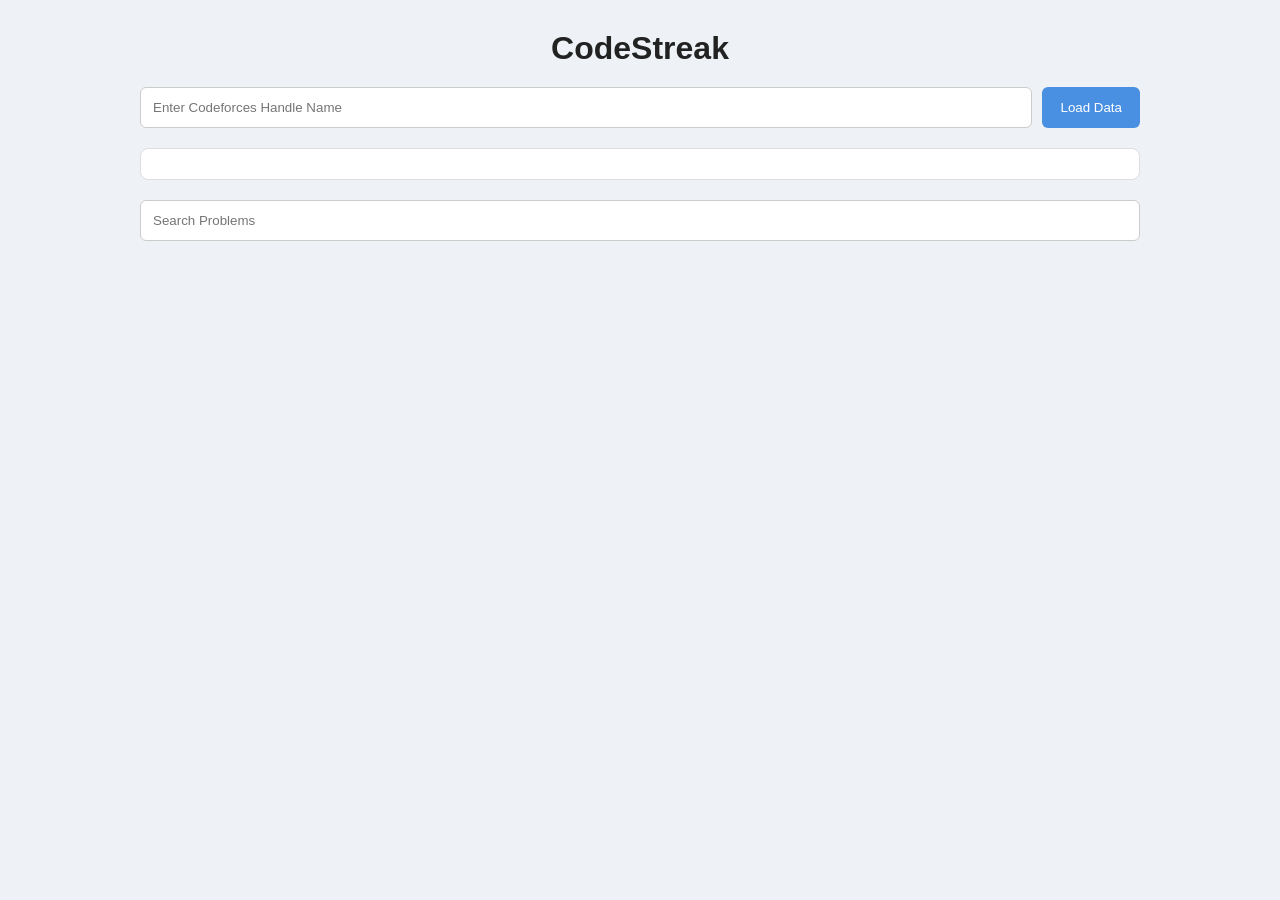
==== dashboard.html @ 85c25863 "Codforces Layout Made" ====
<!DOCTYPE html>
<html lang="en">
<head>
    <title>CodeStreak Dashboard</title>
    <meta name="viewport" content="width=device-width, initial-scale=1.0">
    <link rel="stylesheet" href="css/style.css">
</head>
<body>
<div class="dashboard">
    <h1>CodeStreak</h1>
    <div class="handle-section">
        <input type="text" id="handleInput" placeholder="Enter Codeforces Handle Name">
        <button id="saveHandle">Load Data</button>
    </div>
    <div id="stats"></div>
    <input type="text" id="searchBox" placeholder="Search Problems">
    <div id="problemsContainer"></div>
    <div id="pagination"></div>
</div>
<script src="js/dashboard.js"></script>
</body>
</html>
---- css/style.css ----
/* ===== GLOBAL SETTINGS ===== */
*{
    margin:0;
    padding:0;
    box-sizing:border-box;
    font-family: Arial, Helvetica, sans-serif;
}

body{
    background:#eef1f5;
}

.container{
    height:100vh;
    display:flex;
    justify-content:center;
    align-items:center;
}

.login-box{
    background:white;
    width:350px;
    padding:35px;
    border-radius:10px;
    box-shadow:0 4px 12px rgba(0,0,0,0.08);
}

.login-box h1{
    text-align:center;
    margin-bottom:5px;
    color:#222;
}

.subtitle{
    text-align:center;
    font-size:14px;
    color:#666;
    margin-bottom:25px;
}

.login-box input{
    width:100%;
    padding:11px;
    margin-bottom:12px;
    border:1px solid #ccc;
    border-radius:6px;
    font-size:14px;
}

.login-box input:focus{
    outline:none;
    border-color:#4a90e2;
}

.login-box button{
    width:100%;
    padding:11px;
    border:none;
    border-radius:6px;
    background:#4a90e2;
    color:white;
    font-size:15px;
    cursor:pointer;
    margin-top:5px;
}

.login-box button:hover{
    background:#3a7bd5;
}

#error{
    text-align:center;
    color:red;
    font-size:13px;
    margin-top:10px;
}

/* ===== RESPONSIVE ===== */

@media(max-width:420px){
    .login-box{
        width:90%;
        padding:25px;
    }
}

/* ===== SIGNUP ===== */

.switch-text{
    text-align:center;
    margin-top:15px;
    font-size:14px;
}

.switch-text a{
    color:#4a90e2;
    text-decoration:none;
    font-weight:bold;
}

/* ===== DASHBOARD ===== */

.dashboard{
    width:95%;
    max-width:1000px;
    margin:auto;
    margin-top:30px;
}

.dashboard h1{
    text-align:center;
    margin-bottom:20px;
    color:#222;
}

.handle-section{
    display:flex;
    gap:10px;
    margin-bottom:20px;
}

.handle-section input{
    flex:1;
    padding:12px;
    border:1px solid #ccc;
    border-radius:6px;
}

.handle-section button{
    padding:12px 18px;
    background:#4a90e2;
    color:white;
    border:none;
    border-radius:6px;
    cursor:pointer;
}

.handle-section button:hover{
    background:#357bd8;
}

#stats{
    background:white;
    padding:15px;
    border-radius:8px;
    border:1px solid #ddd;
    margin-bottom:20px;
}

#searchBox{
    width:100%;
    padding:12px;
    border:1px solid #ccc;
    border-radius:6px;
    margin-bottom:15px;
}

.problem{
    background:white;
    border:1px solid #ddd;
    padding:12px;
    margin-bottom:10px;
    border-radius:8px;
    transition:0.2s;
}

.problem:hover{
    transform:scale(1.01);
}

.solved{
    border-left:6px solid #28a745;
}

.attempted{
    border-left:6px solid #dc3545;
}

/* page distribution */

#pagination{
    margin-top:20px;
    display:flex;
    justify-content:center;
    gap:10px;
}

.page-btn{
    padding:8px 14px;
    border:1px solid #4a90e2;
    background:white;
    color:#4a90e2;
    border-radius:6px;
    cursor:pointer;
}

.page-btn:hover{
    background:#4a90e2;
    color:white;
}
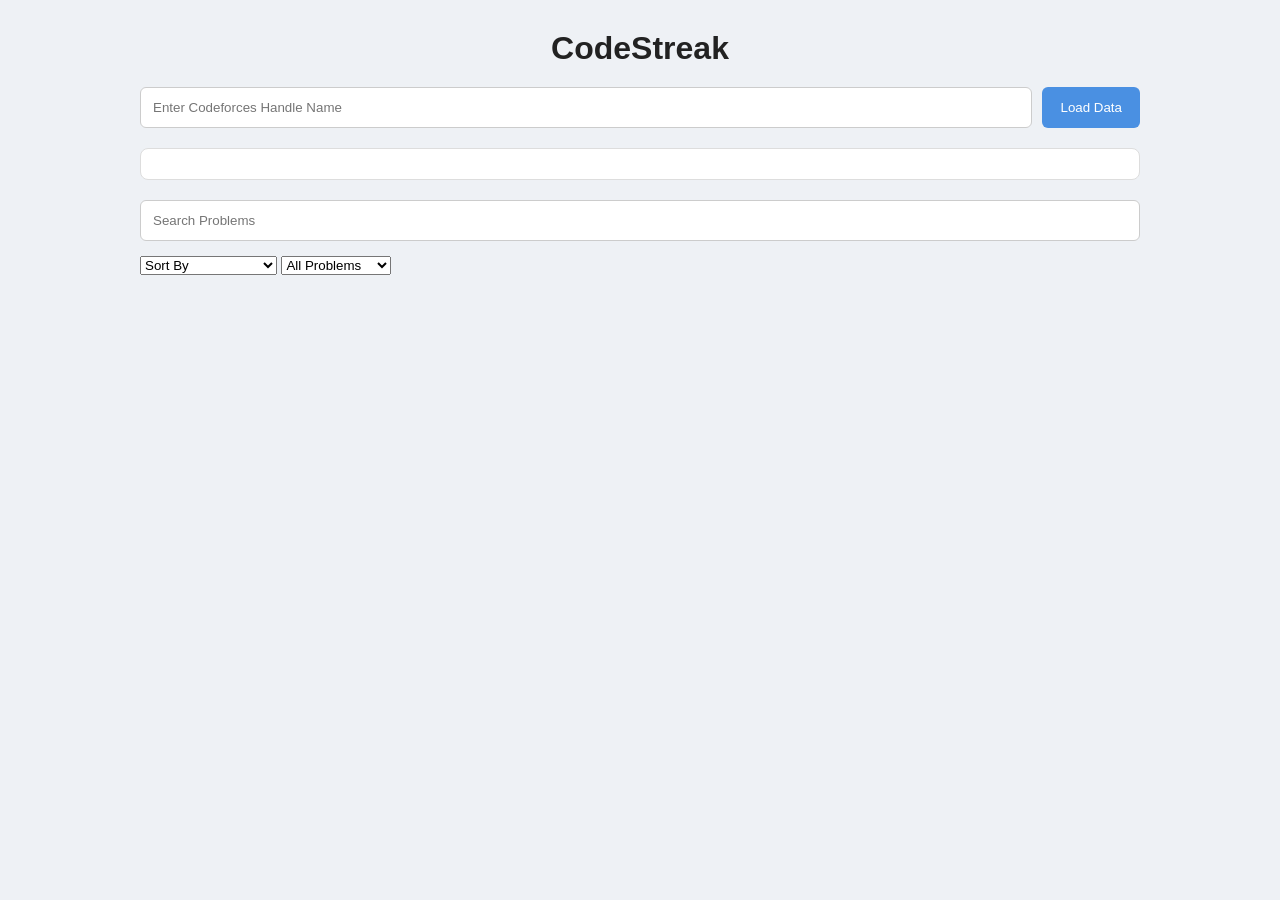
==== commit 2355707a: "Features Added" ====
--- a/dashboard.html
+++ b/dashboard.html
@@ -12,8 +12,21 @@
         <input type="text" id="handleInput" placeholder="Enter Codeforces Handle Name">
         <button id="saveHandle">Load Data</button>
     </div>
+    <p id="errorhandle"></p>
     <div id="stats"></div>
     <input type="text" id="searchBox" placeholder="Search Problems">
+    <div class="controls">
+        <select id="sortSelect">
+            <option value="">Sort By</option>
+            <option value="low">Rating Low → High</option>
+            <option value="high">Rating High → Low</option>
+        </select>
+        <select id="filterSelect">
+            <option value="all">All Problems</option>
+            <option value="solved">Accepted</option>
+            <option value="attempted">Wrong Answer</option>
+        </select>
+    </div>
     <div id="problemsContainer"></div>
     <div id="pagination"></div>
 </div>
--- a/css/style.css
+++ b/css/style.css
@@ -75,6 +75,13 @@
     margin-top:10px;
 }
 
+#errorhandle{
+    text-align:left;
+    color:red;
+    font-size:13px;
+    margin-top:10px;
+}
+
 /* ===== RESPONSIVE ===== */
 
 @media(max-width:420px){
@@ -162,10 +169,20 @@
     margin-bottom:10px;
     border-radius:8px;
     transition:0.2s;
+    width: 300px;
+    text-decoration: none;
+    color: black;
+}
+
+#problemsContainer{
+    display: grid;
+    grid-template-columns: repeat(auto-fill, minmax(260px, 1fr));
+    gap : 15px;
+    margin-top: 15px;
 }
 
 .problem:hover{
-    transform:scale(1.01);
+    transform:scale(1.04);
 }
 
 .solved{
@@ -175,8 +192,6 @@
 .attempted{
     border-left:6px solid #dc3545;
 }
-
-/* page distribution */
 
 #pagination{
     margin-top:20px;
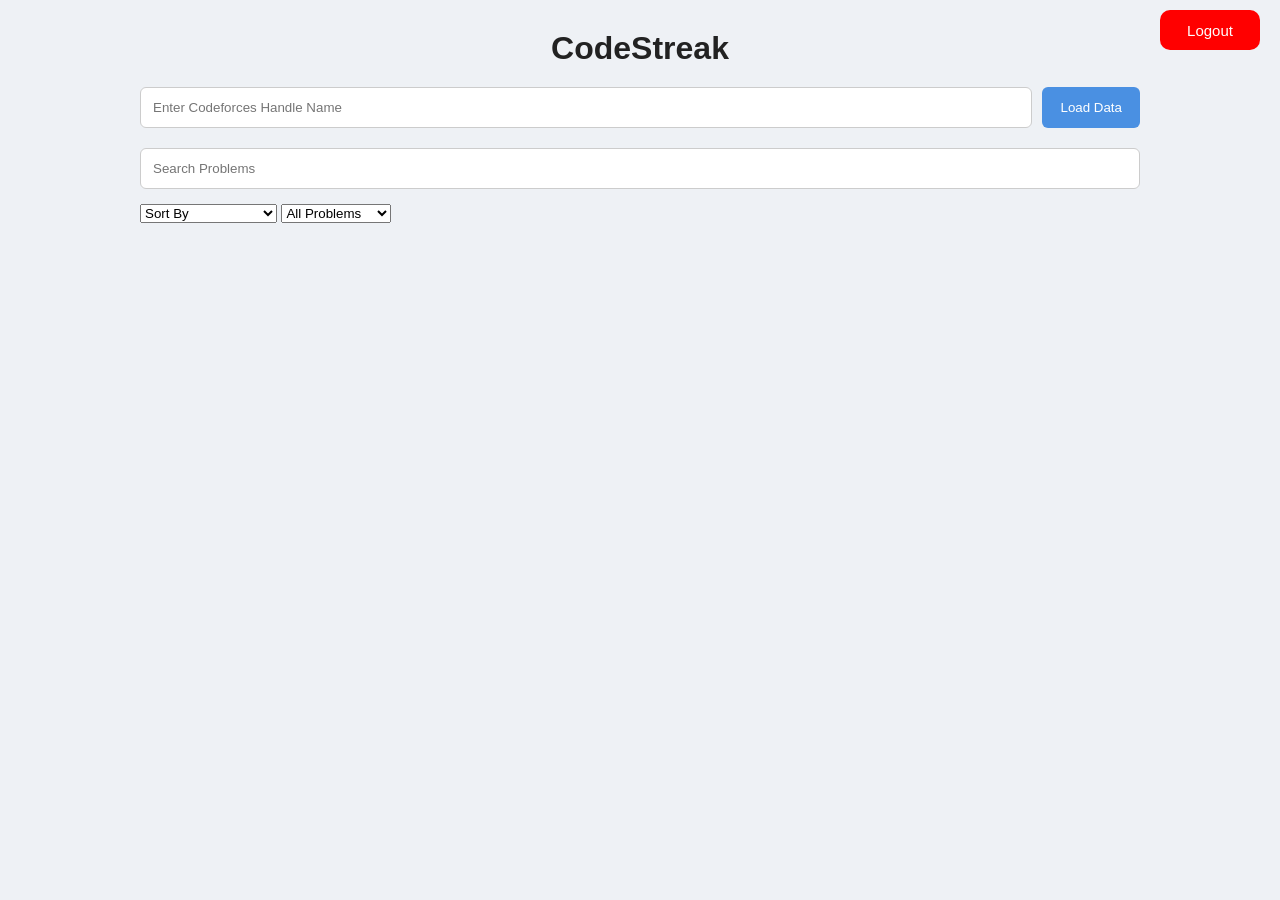
==== commit 8db58781: "Feature Added" ====
--- a/dashboard.html
+++ b/dashboard.html
@@ -7,6 +7,7 @@
 </head>
 <body>
 <div class="dashboard">
+    <button id="logout">Logout</button>
     <h1>CodeStreak</h1>
     <div class="handle-section">
         <input type="text" id="handleInput" placeholder="Enter Codeforces Handle Name">
--- a/css/style.css
+++ b/css/style.css
@@ -144,6 +144,10 @@
 
 .handle-section button:hover{
     background:#357bd8;
+}
+
+#stats:empty{
+    display: none;
 }
 
 #stats{
@@ -212,4 +216,19 @@
 .page-btn:hover{
     background:#4a90e2;
     color:white;
+}
+
+#logout {
+    background-color: red;
+    color: white;
+    width: 100px;
+    height: 40px;
+    padding: 10px;
+    font-size: 15px;
+    position: absolute;
+    border: none;
+    border-radius: 10px;
+    top: 10px;
+    right: 20px;
+    cursor: pointer;
 }
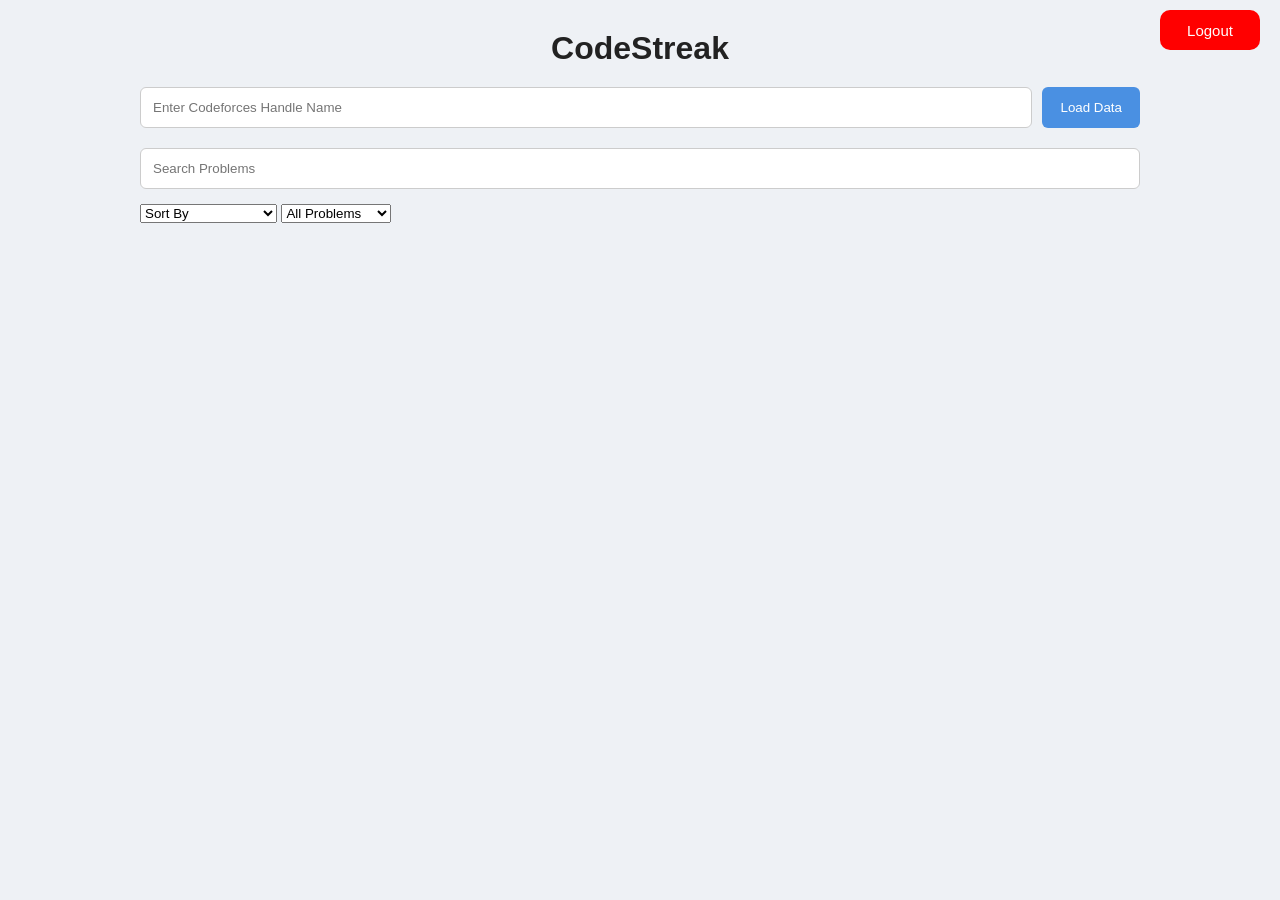
==== commit 4c99e4e1: "New Features Added" ====
--- a/dashboard.html
+++ b/dashboard.html
@@ -4,6 +4,7 @@
     <title>CodeStreak Dashboard</title>
     <meta name="viewport" content="width=device-width, initial-scale=1.0">
     <link rel="stylesheet" href="css/style.css">
+    <link rel="icon" href="assets/tab.png">
 </head>
 <body>
 <div class="dashboard">
@@ -15,6 +16,7 @@
     </div>
     <p id="errorhandle"></p>
     <div id="stats"></div>
+    <div id="details"></div>
     <input type="text" id="searchBox" placeholder="Search Problems">
     <div class="controls">
         <select id="sortSelect">
--- a/css/style.css
+++ b/css/style.css
@@ -82,15 +82,6 @@
     margin-top:10px;
 }
 
-/* ===== RESPONSIVE ===== */
-
-@media(max-width:420px){
-    .login-box{
-        width:90%;
-        padding:25px;
-    }
-}
-
 /* ===== SIGNUP ===== */
 
 .switch-text{
@@ -150,7 +141,19 @@
     display: none;
 }
 
+#details:empty{
+    display: none;
+}
+
 #stats{
+    background:white;
+    padding:15px;
+    border-radius:8px;
+    border:1px solid #ddd;
+    margin-bottom:20px;
+}
+
+#details{
     background:white;
     padding:15px;
     border-radius:8px;
@@ -173,7 +176,7 @@
     margin-bottom:10px;
     border-radius:8px;
     transition:0.2s;
-    width: 300px;
+    width: 100%;
     text-decoration: none;
     color: black;
 }
@@ -225,10 +228,30 @@
     height: 40px;
     padding: 10px;
     font-size: 15px;
-    position: absolute;
+    position: fixed;
     border: none;
     border-radius: 10px;
     top: 10px;
     right: 20px;
     cursor: pointer;
+}
+
+/* ===== RESPONSIVE ===== */
+
+@media(max-width: 420px){
+    .login-box{
+        width:90%;
+        padding:25px;
+    }
+    
+    .handle-section{
+        flex-direction: column;
+    }
+    
+    #logout{
+        height: 2%;
+        font-size: 10px;
+        padding: 1px;
+        width: 20%;
+    }
 }
